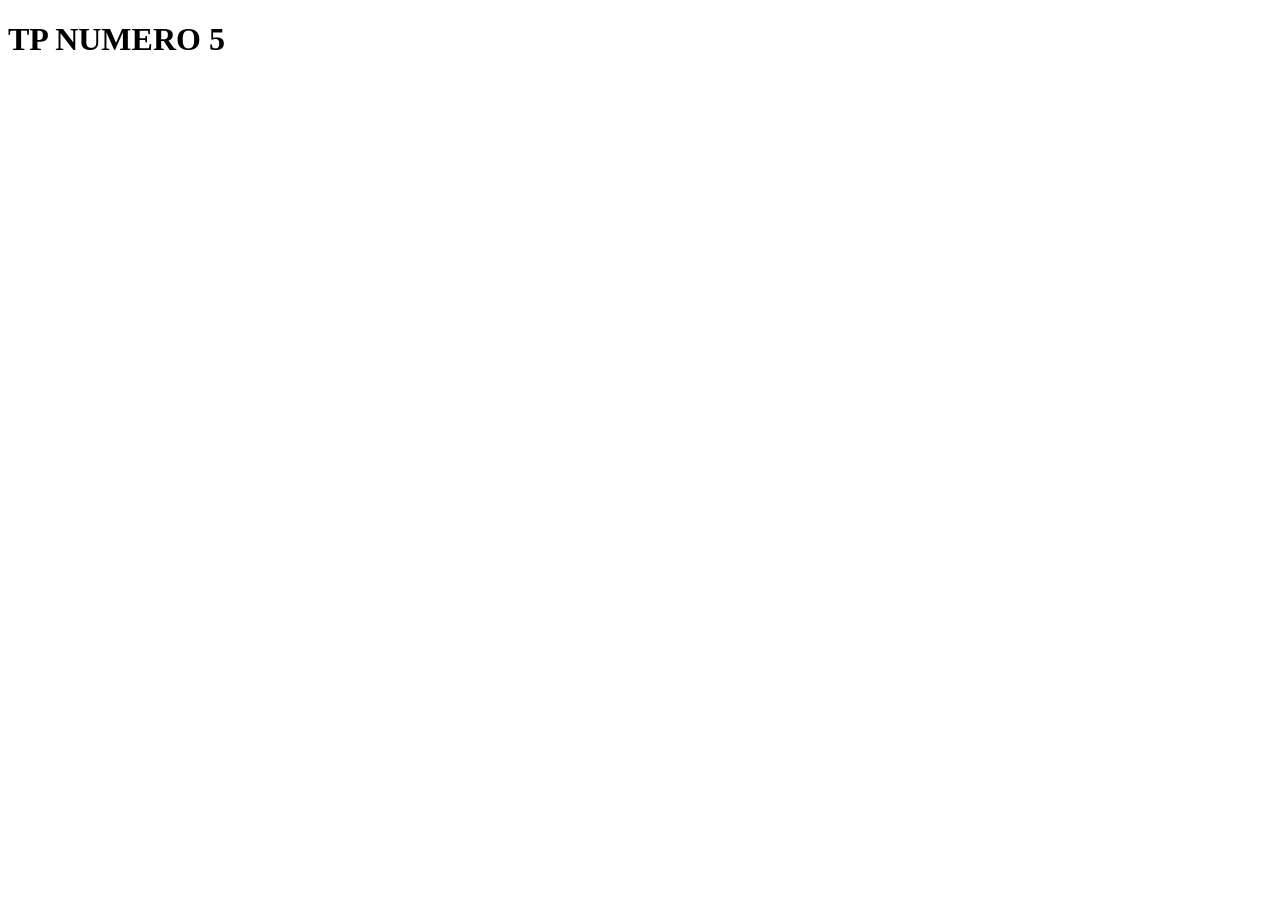
==== index.html @ d5f001ed "4 de julio" ====
<!DOCTYPE html>
<html lang="es">
<head>
    <meta charset="UTF-8">
    <meta http-equiv="X-UA-Compatible" content="IE=edge">
    <meta name="viewport" content="width=device-width, initial-scale=1.0">
    <title>Document</title>
</head>
<body>
<H1>TP NUMERO 5</H1>
</body>
</html>
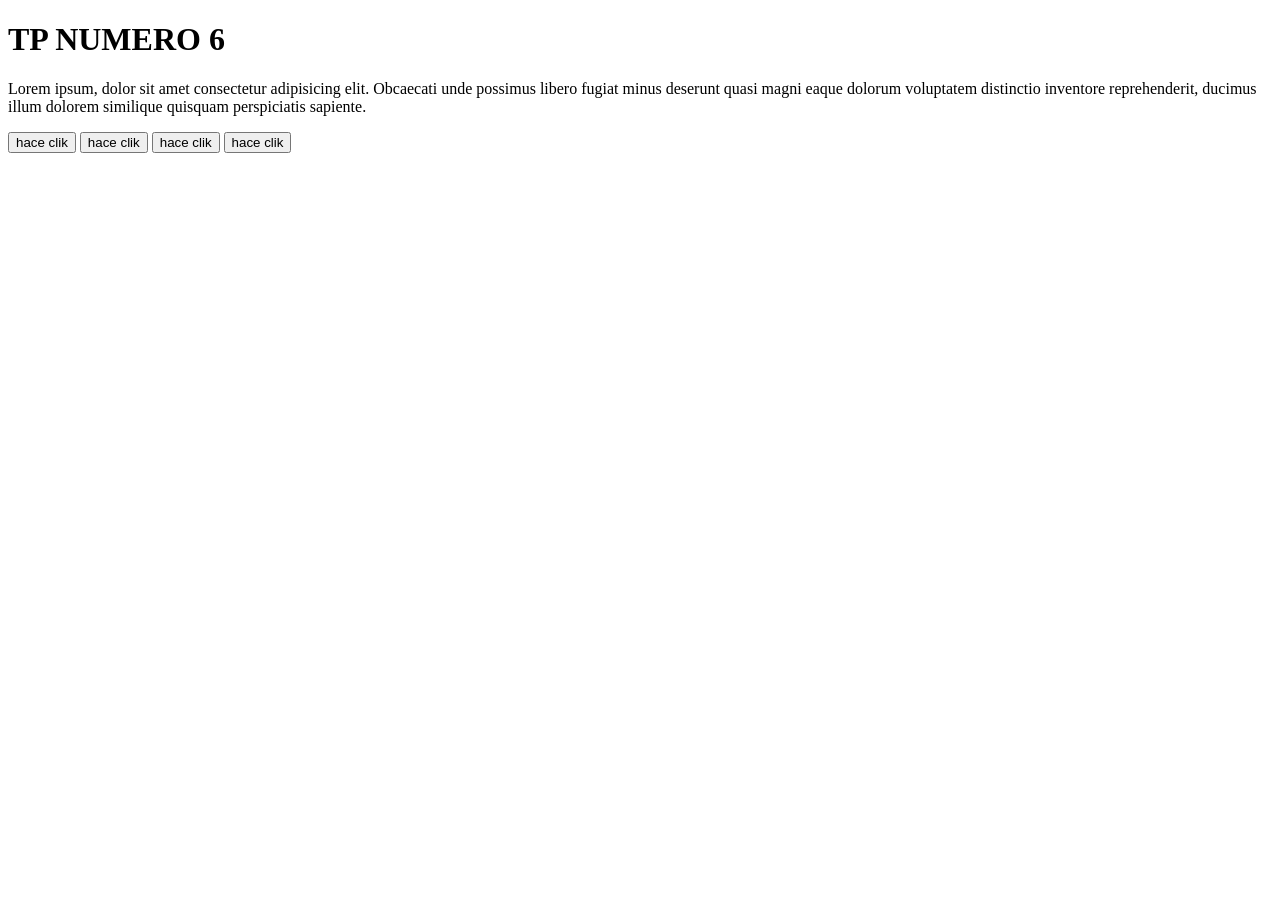
==== commit 20c6a444: "6/7" ====
--- a/index.html
+++ b/index.html
@@ -7,6 +7,17 @@
     <title>Document</title>
 </head>
 <body>
-<H1>TP NUMERO 5</H1>
+<H1 id="h1">TP NUMERO 6</H1>
+<p id="parrafo" >Lorem ipsum, dolor sit amet consectetur adipisicing elit. Obcaecati unde possimus libero fugiat minus deserunt quasi magni eaque dolorum voluptatem distinctio inventore reprehenderit, ducimus illum dolorem similique quisquam perspiciatis sapiente.</p>
+<div>
+ <button id="boton1">hace clik </button>
+ <button id="boton2">hace clik </button>
+ <button id="boton3">hace clik </button>
+ <button id="boton4">hace clik </button>
+
+</div>
+
+
+
 </body>
 </html>
